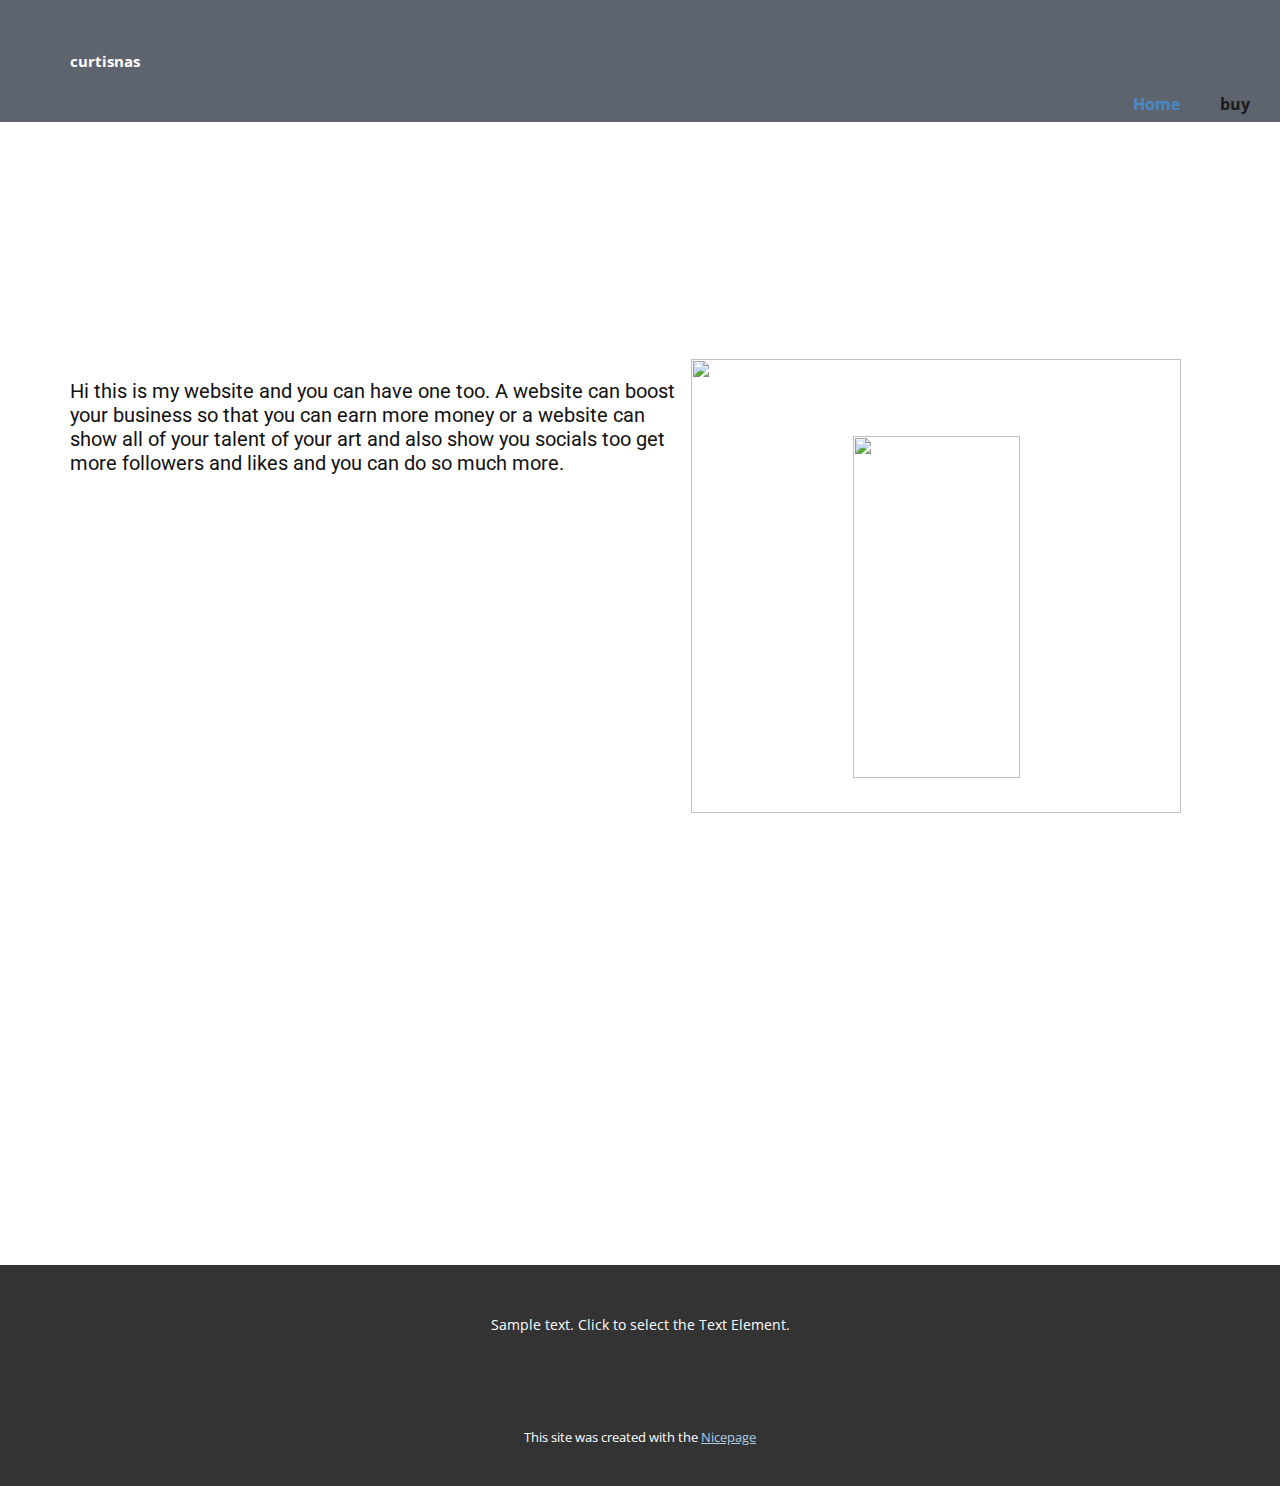
==== index.html @ db4fa0bc "Update index.html" ====
<!DOCTYPE html>
<html style="font-size: 16px;" lang="en"><head>
    <meta name="viewport" content="width=device-width, initial-scale=1.0">
    <meta charset="utf-8">
    <meta name="keywords" content="">
    <meta name="description" content="">
    <title>Home</title>
    <link rel="stylesheet" href="nicepage.css" media="screen">
<link rel="stylesheet" href="Home.css" media="screen">
    <script class="u-script" type="text/javascript" src="jquery.js" defer=""></script>
    <script class="u-script" type="text/javascript" src="nicepage.js" defer=""></script>
    <meta name="generator" content="Nicepage 6.11.6, nicepage.com">
    <meta name="referrer" content="origin">
    <link id="u-theme-google-font" rel="stylesheet" href="https://fonts.googleapis.com/css?family=Roboto:100,100i,300,300i,400,400i,500,500i,700,700i,900,900i|Open+Sans:300,300i,400,400i,500,500i,600,600i,700,700i,800,800i">
    
    
    
    
    
    <script type="application/ld+json">{
		"@context": "http://schema.org",
		"@type": "Organization",
		"name": "Site2"
}</script>
    <meta name="theme-color" content="#478ac9">
    <meta property="og:title" content="Home">
    <meta property="og:description" content="">
    <meta property="og:type" content="website">
  <meta data-intl-tel-input-cdn-path="intlTelInput/"></head>
  <body data-home-page="Home.html" data-home-page-title="Home" data-path-to-root="./" data-include-products="false" class="u-body u-xl-mode" data-lang="en"><header class="u-clearfix u-header u-header" id="sec-00bd" data-href="Home.html"><div class="u-container-style u-expanded-width u-group u-opacity u-opacity-95 u-palette-5-dark-2 u-shape-rectangle u-group-1">
        <div class="u-container-layout u-container-layout-1">
          <a href="#" class="u-border-none u-btn u-button-style u-none u-btn-1">curtisnas </a>
          <nav class="u-menu u-menu-one-level u-offcanvas u-menu-1">
            <div class="menu-collapse" style="font-size: 1rem; letter-spacing: 0px; font-weight: 700;">
              <a class="u-button-style u-custom-border u-custom-border-color u-custom-borders u-custom-left-right-menu-spacing u-custom-padding-bottom u-custom-text-color u-custom-top-bottom-menu-spacing u-nav-link u-text-active-palette-1-base u-text-hover-palette-2-base" href="#">
                <svg class="u-svg-link" viewBox="0 0 24 24"><use xlink:href="#menu-hamburger"></use></svg>
                <svg class="u-svg-content" version="1.1" id="menu-hamburger" viewBox="0 0 16 16" x="0px" y="0px" xmlns:xlink="http://www.w3.org/1999/xlink" xmlns="http://www.w3.org/2000/svg"><g><rect y="1" width="16" height="2"></rect><rect y="7" width="16" height="2"></rect><rect y="13" width="16" height="2"></rect>
</g></svg>
              </a>
            </div>
            <div class="u-custom-menu u-nav-container">
              <ul class="u-nav u-spacing-20 u-unstyled u-nav-1"><li class="u-nav-item"><a class="u-button-style u-nav-link u-text-active-palette-1-base u-text-grey-90 u-text-hover-palette-2-base" href="Home.html" style="padding: 10px;">Home</a>
</li><li class="u-nav-item"><a class="u-button-style u-nav-link u-text-active-palette-1-base u-text-grey-90 u-text-hover-palette-2-base" href="buy.html" style="padding: 10px;">buy</a>
</li><li class="u-nav-item"><a class="u-button-style u-nav-link u-text-active-palette-1-base u-text-grey-90 u-text-hover-palette-2-base" href="Contact.html" style="padding: 10px;">Contact</a>
</li></ul>
            </div>
            <div class="u-custom-menu u-nav-container-collapse">
              <div class="u-black u-container-style u-inner-container-layout u-opacity u-opacity-95 u-sidenav">
                <div class="u-inner-container-layout u-sidenav-overflow">
                  <div class="u-menu-close"></div>
                  <ul class="u-align-center u-nav u-popupmenu-items u-unstyled u-nav-2"><li class="u-nav-item"><a class="u-button-style u-nav-link" href="Home.html">Home</a>
</li><li class="u-nav-item"><a class="u-button-style u-nav-link" href="buy.html">buy</a>
</li><li class="u-nav-item"><a class="u-button-style u-nav-link" href="Contact.html">Contact</a>
</li></ul>
                </div>
              </div>
              <div class="u-black u-menu-overlay u-opacity u-opacity-70"></div>
            </div>
          </nav>
        </div>
      </div></header>
    <section class="u-clearfix u-section-1" id="sec-21c4">
      <div class="u-clearfix u-sheet u-sheet-1">
        <img class="u-image u-image-contain u-image-default u-preserve-proportions u-image-1" src="np://user.desktop.nicepage.com/Site_8413875/images/download1.png?rand=a416" alt="" data-image-width="160" data-image-height="148">
        <h5 class="u-text u-text-1">Hi this is my website and you can have one too. A website can boost your business so that you can earn more money or a website can show all of your talent of your art and also show you&nbsp;socials too get more&nbsp;followers and likes and you can do so much more.</h5>
        <img class="u-image u-image-contain u-image-default u-image-2" src="websitepic.png" alt="" data-image-width="546" data-image-height="755">
      </div>
    </section>
    <section class="u-clearfix u-section-2" id="sec-b7c2">
      <div class="u-clearfix u-sheet u-sheet-1"></div>
    </section>
    
    
    
    
    <footer class="u-align-center u-clearfix u-footer u-grey-80 u-footer" id="sec-6e4e"><div class="u-clearfix u-sheet u-sheet-1">
        <p class="u-small-text u-text u-text-variant u-text-1">Sample text. Click to select the Text Element.</p>
      </div></footer>
    <section class="u-backlink u-clearfix u-grey-80">
      <p class="u-text">
        <span>This site was created with the </span>
        <a class="u-link" href="https://nicepage.com/" target="_blank" rel="nofollow">
          <span>Nicepage</span>
        </a>
      </p>
    </section>
  
</body></html>
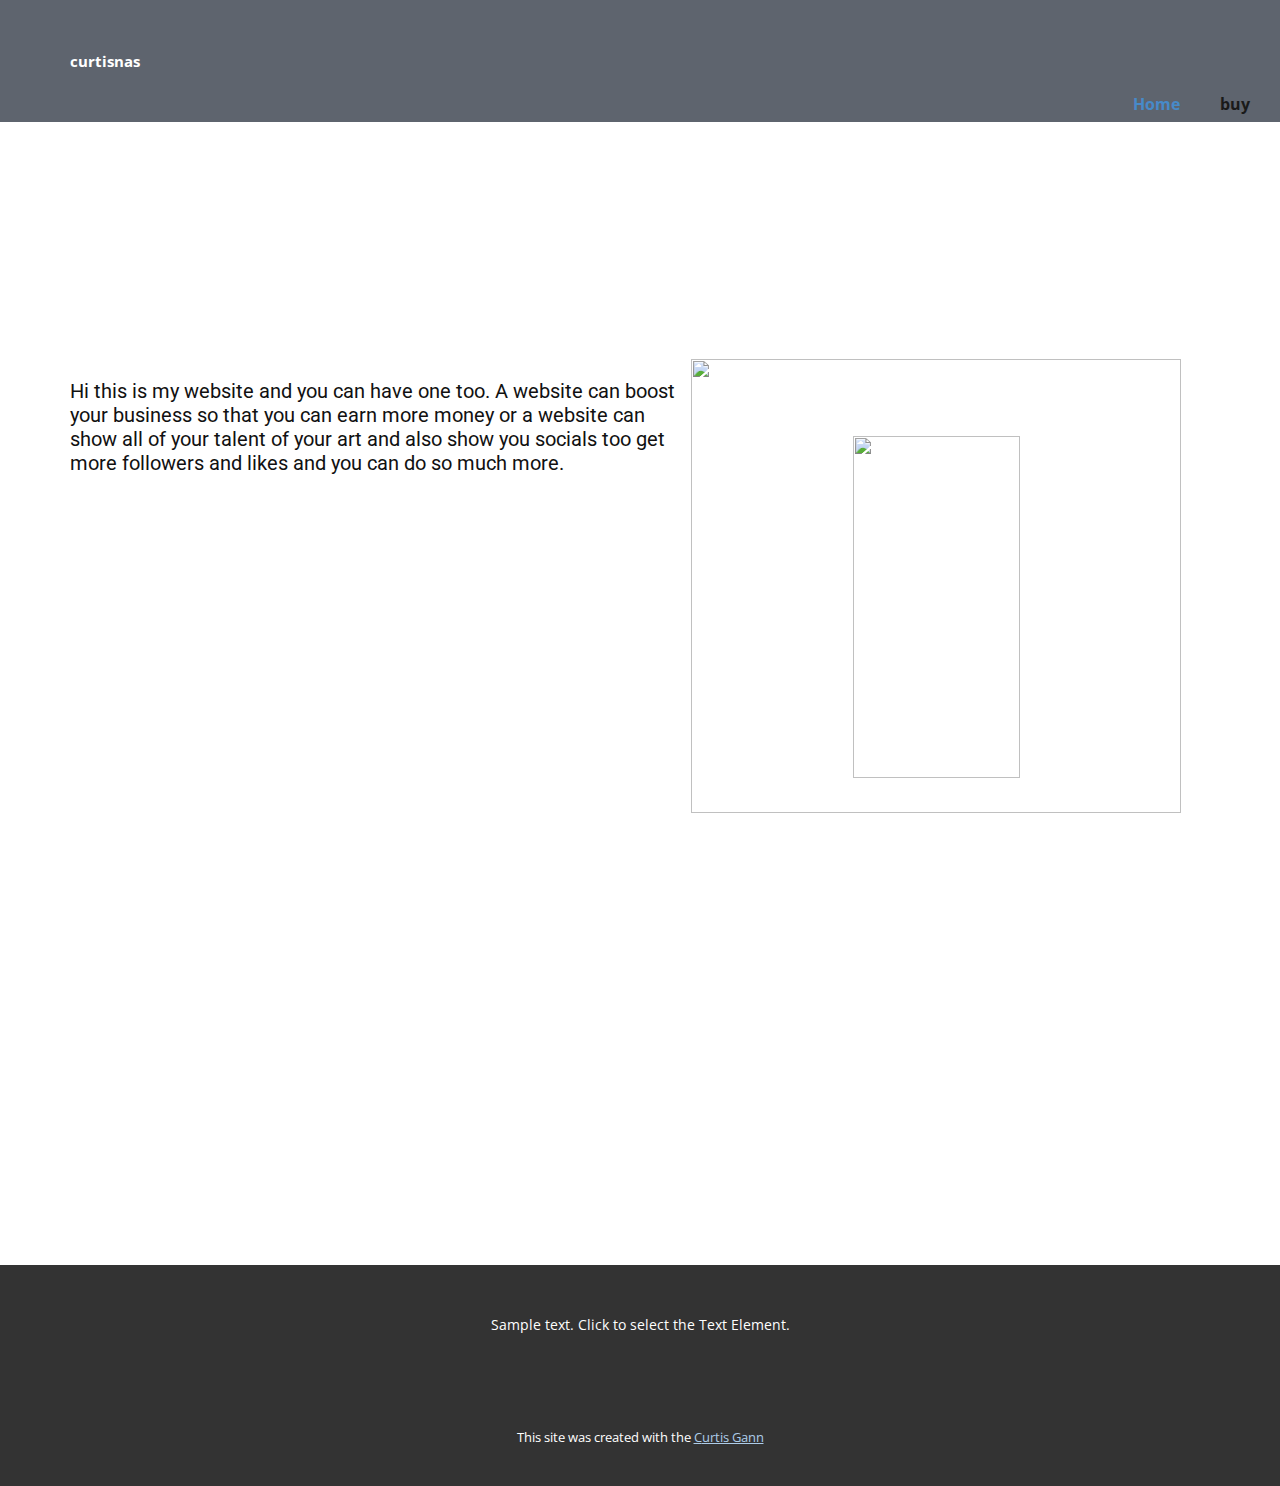
==== commit a2f178c5: "Update index.html" ====
--- a/index.html
+++ b/index.html
@@ -61,7 +61,7 @@
       </div></header>
     <section class="u-clearfix u-section-1" id="sec-21c4">
       <div class="u-clearfix u-sheet u-sheet-1">
-        <img class="u-image u-image-contain u-image-default u-preserve-proportions u-image-1" src="np://user.desktop.nicepage.com/Site_8413875/images/download1.png?rand=a416" alt="" data-image-width="160" data-image-height="148">
+        <img class="u-image u-image-contain u-image-default u-preserve-proportions u-image-1" src="download1.png" alt="" data-image-width="160" data-image-height="148">
         <h5 class="u-text u-text-1">Hi this is my website and you can have one too. A website can boost your business so that you can earn more money or a website can show all of your talent of your art and also show you&nbsp;socials too get more&nbsp;followers and likes and you can do so much more.</h5>
         <img class="u-image u-image-contain u-image-default u-image-2" src="websitepic.png" alt="" data-image-width="546" data-image-height="755">
       </div>
@@ -79,8 +79,8 @@
     <section class="u-backlink u-clearfix u-grey-80">
       <p class="u-text">
         <span>This site was created with the </span>
-        <a class="u-link" href="https://nicepage.com/" target="_blank" rel="nofollow">
-          <span>Nicepage</span>
+        <a class="u-link" href="https://www.youtube.com/channel/UCAb-e55uw2Yr4TtjPv3InBQ/" target="_blank" rel="nofollow">
+          <span>Curtis Gann</span>
         </a>
       </p>
     </section>
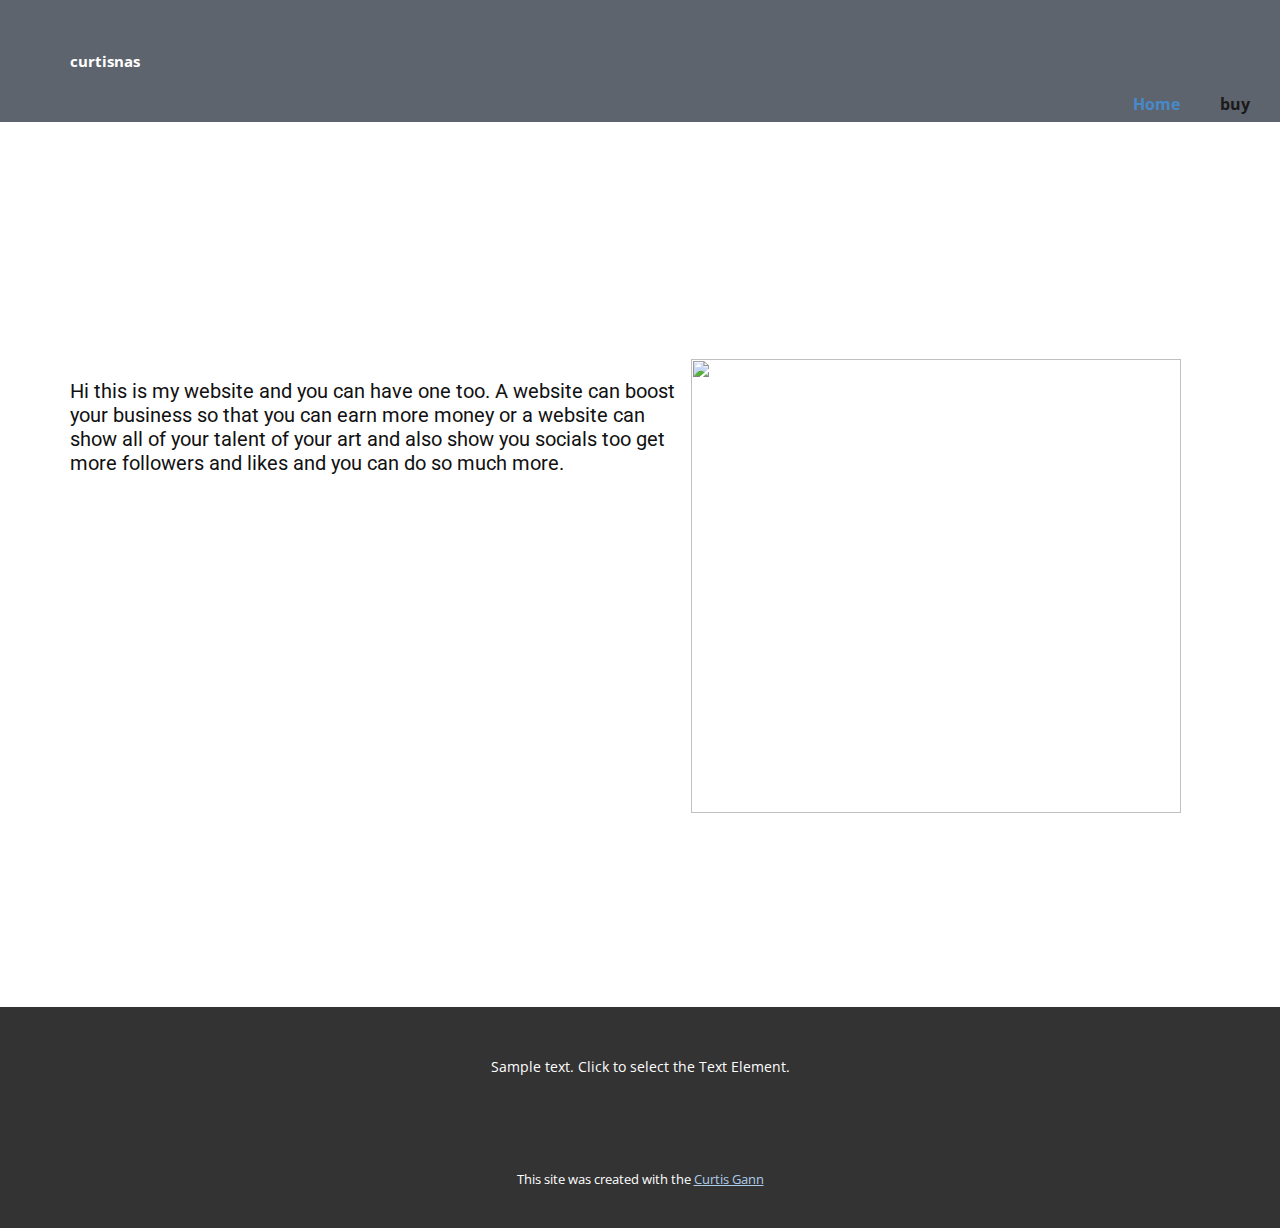
==== commit 6cbd4295: "Update index.html" ====
--- a/index.html
+++ b/index.html
@@ -61,9 +61,9 @@
       </div></header>
     <section class="u-clearfix u-section-1" id="sec-21c4">
       <div class="u-clearfix u-sheet u-sheet-1">
-        <img class="u-image u-image-contain u-image-default u-preserve-proportions u-image-1" src="download1.png" alt="" data-image-width="160" data-image-height="148">
+        <img class="u-image u-image-contain u-image-default u-preserve-proportions u-image-1" src="https://raw.githubusercontent.com/cruc2012/curtisnas/main/phone.png" alt="" data-image-width="160" data-image-height="148">
         <h5 class="u-text u-text-1">Hi this is my website and you can have one too. A website can boost your business so that you can earn more money or a website can show all of your talent of your art and also show you&nbsp;socials too get more&nbsp;followers and likes and you can do so much more.</h5>
-        <img class="u-image u-image-contain u-image-default u-image-2" src="websitepic.png" alt="" data-image-width="546" data-image-height="755">
+        <img class="u-
       </div>
     </section>
     <section class="u-clearfix u-section-2" id="sec-b7c2">
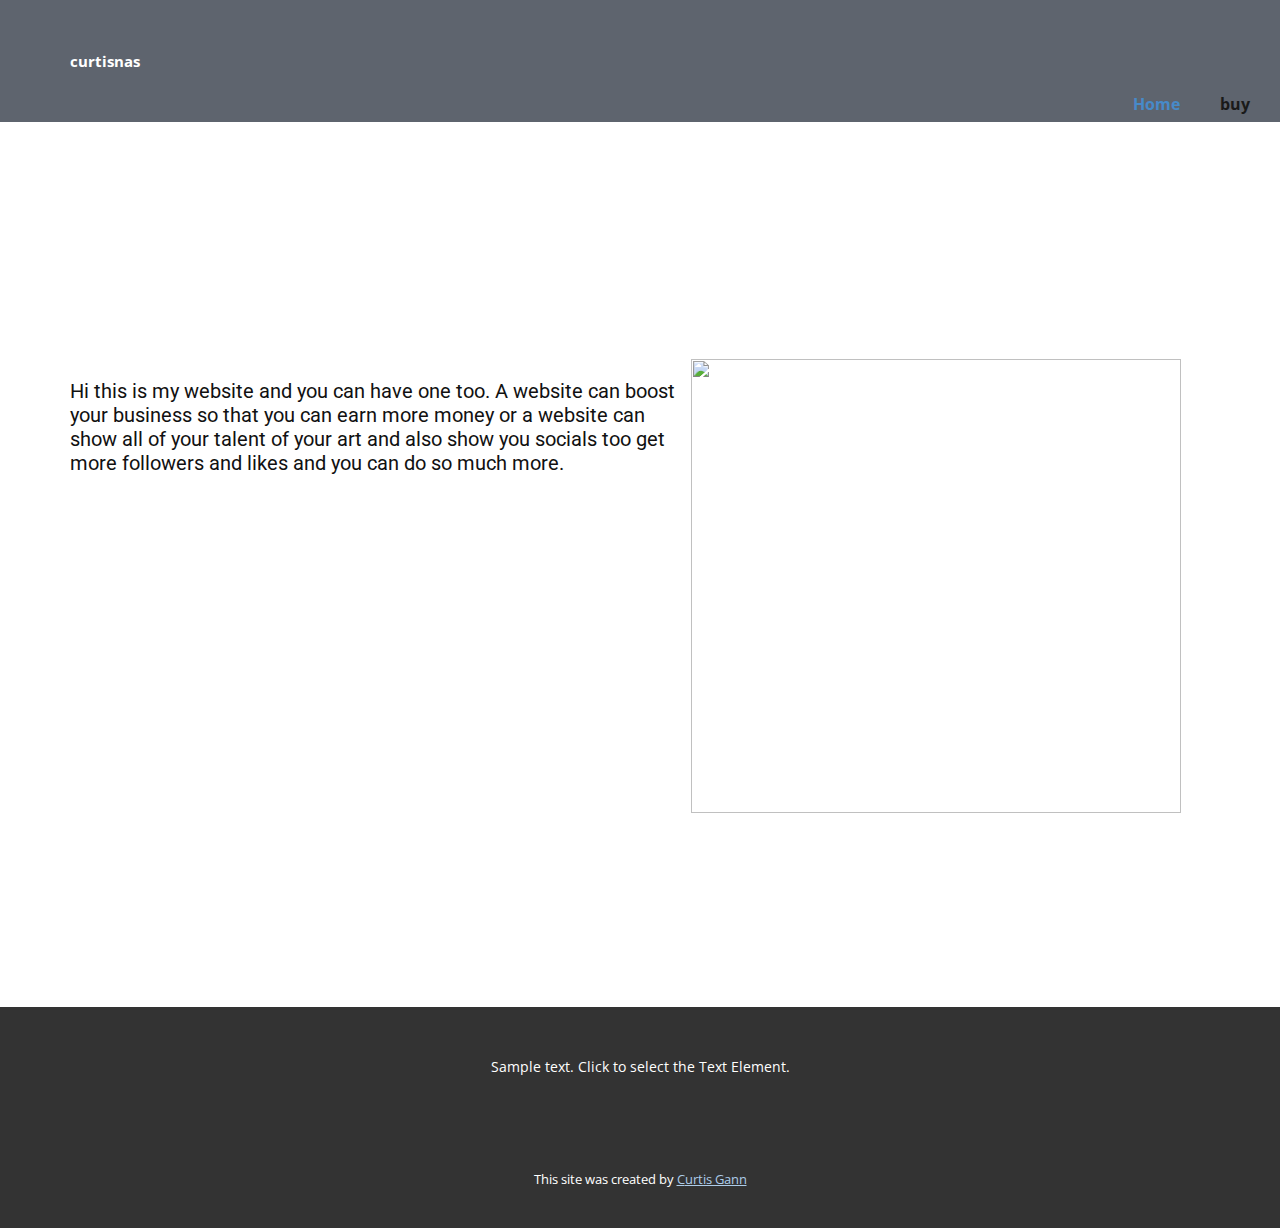
==== commit 6222d33c: "Update index.html" ====
--- a/index.html
+++ b/index.html
@@ -78,7 +78,7 @@
       </div></footer>
     <section class="u-backlink u-clearfix u-grey-80">
       <p class="u-text">
-        <span>This site was created with the </span>
+        <span>This site was created by </span>
         <a class="u-link" href="https://www.youtube.com/channel/UCAb-e55uw2Yr4TtjPv3InBQ/" target="_blank" rel="nofollow">
           <span>Curtis Gann</span>
         </a>
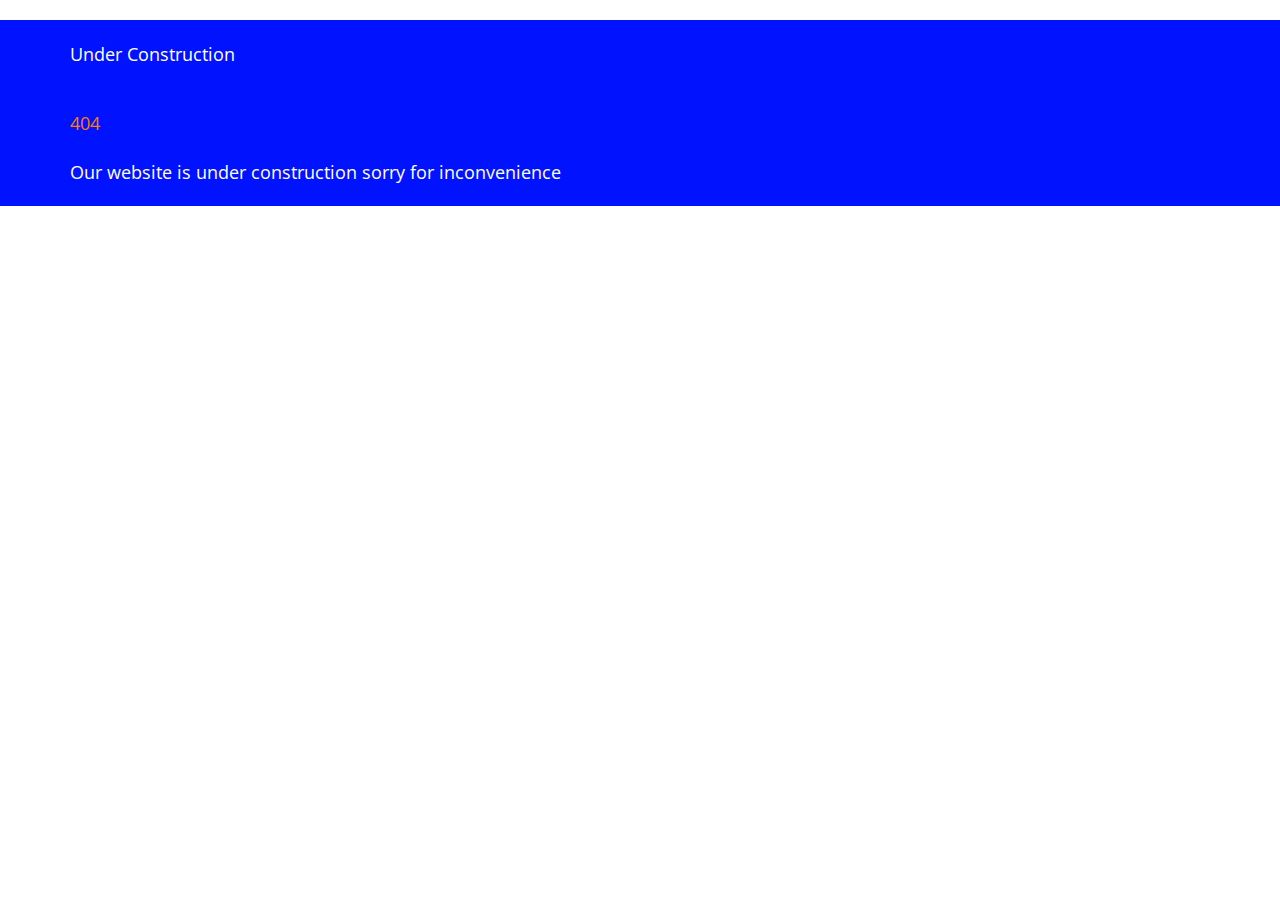
==== commit 5941a3bd: "Rename error.html to index.html" ====
--- a/index.html
+++ b/index.html
@@ -4,85 +4,36 @@
     <meta charset="utf-8">
     <meta name="keywords" content="">
     <meta name="description" content="">
-    <title>Home</title>
+    <title>error</title>
     <link rel="stylesheet" href="nicepage.css" media="screen">
-<link rel="stylesheet" href="Home.css" media="screen">
+<link rel="stylesheet" href="About.css" media="screen">
     <script class="u-script" type="text/javascript" src="jquery.js" defer=""></script>
     <script class="u-script" type="text/javascript" src="nicepage.js" defer=""></script>
     <meta name="generator" content="Nicepage 6.11.6, nicepage.com">
-    <meta name="referrer" content="origin">
     <link id="u-theme-google-font" rel="stylesheet" href="https://fonts.googleapis.com/css?family=Roboto:100,100i,300,300i,400,400i,500,500i,700,700i,900,900i|Open+Sans:300,300i,400,400i,500,500i,600,600i,700,700i,800,800i">
-    
-    
     
     
     
     <script type="application/ld+json">{
 		"@context": "http://schema.org",
 		"@type": "Organization",
-		"name": "Site2"
+		"name": ""
 }</script>
     <meta name="theme-color" content="#478ac9">
-    <meta property="og:title" content="Home">
-    <meta property="og:description" content="">
+    <meta property="og:title" content="About">
     <meta property="og:type" content="website">
   <meta data-intl-tel-input-cdn-path="intlTelInput/"></head>
-  <body data-home-page="Home.html" data-home-page-title="Home" data-path-to-root="./" data-include-products="false" class="u-body u-xl-mode" data-lang="en"><header class="u-clearfix u-header u-header" id="sec-00bd" data-href="Home.html"><div class="u-container-style u-expanded-width u-group u-opacity u-opacity-95 u-palette-5-dark-2 u-shape-rectangle u-group-1">
-        <div class="u-container-layout u-container-layout-1">
-          <a href="#" class="u-border-none u-btn u-button-style u-none u-btn-1">curtisnas </a>
-          <nav class="u-menu u-menu-one-level u-offcanvas u-menu-1">
-            <div class="menu-collapse" style="font-size: 1rem; letter-spacing: 0px; font-weight: 700;">
-              <a class="u-button-style u-custom-border u-custom-border-color u-custom-borders u-custom-left-right-menu-spacing u-custom-padding-bottom u-custom-text-color u-custom-top-bottom-menu-spacing u-nav-link u-text-active-palette-1-base u-text-hover-palette-2-base" href="#">
-                <svg class="u-svg-link" viewBox="0 0 24 24"><use xlink:href="#menu-hamburger"></use></svg>
-                <svg class="u-svg-content" version="1.1" id="menu-hamburger" viewBox="0 0 16 16" x="0px" y="0px" xmlns:xlink="http://www.w3.org/1999/xlink" xmlns="http://www.w3.org/2000/svg"><g><rect y="1" width="16" height="2"></rect><rect y="7" width="16" height="2"></rect><rect y="13" width="16" height="2"></rect>
-</g></svg>
-              </a>
-            </div>
-            <div class="u-custom-menu u-nav-container">
-              <ul class="u-nav u-spacing-20 u-unstyled u-nav-1"><li class="u-nav-item"><a class="u-button-style u-nav-link u-text-active-palette-1-base u-text-grey-90 u-text-hover-palette-2-base" href="Home.html" style="padding: 10px;">Home</a>
-</li><li class="u-nav-item"><a class="u-button-style u-nav-link u-text-active-palette-1-base u-text-grey-90 u-text-hover-palette-2-base" href="buy.html" style="padding: 10px;">buy</a>
-</li><li class="u-nav-item"><a class="u-button-style u-nav-link u-text-active-palette-1-base u-text-grey-90 u-text-hover-palette-2-base" href="Contact.html" style="padding: 10px;">Contact</a>
-</li></ul>
-            </div>
-            <div class="u-custom-menu u-nav-container-collapse">
-              <div class="u-black u-container-style u-inner-container-layout u-opacity u-opacity-95 u-sidenav">
-                <div class="u-inner-container-layout u-sidenav-overflow">
-                  <div class="u-menu-close"></div>
-                  <ul class="u-align-center u-nav u-popupmenu-items u-unstyled u-nav-2"><li class="u-nav-item"><a class="u-button-style u-nav-link" href="Home.html">Home</a>
-</li><li class="u-nav-item"><a class="u-button-style u-nav-link" href="buy.html">buy</a>
-</li><li class="u-nav-item"><a class="u-button-style u-nav-link" href="Contact.html">Contact</a>
-</li></ul>
-                </div>
-              </div>
-              <div class="u-black u-menu-overlay u-opacity u-opacity-70"></div>
-            </div>
-          </nav>
-        </div>
-      </div></header>
-    <section class="u-clearfix u-section-1" id="sec-21c4">
+  <body data-home-page="About.html" data-home-page-title="About" data-path-to-root="./" data-include-products="false" class="u-body u-xl-mode" data-lang="en"><header class="u-clearfix u-header u-header" id="sec-96ce"><div class="u-clearfix u-sheet u-sheet-1"></div></header>
+    <section class="u-clearfix u-custom-color-1 u-section-1" id="sec-8637" data-href="#">
       <div class="u-clearfix u-sheet u-sheet-1">
-        <img class="u-image u-image-contain u-image-default u-preserve-proportions u-image-1" src="https://raw.githubusercontent.com/cruc2012/curtisnas/main/phone.png" alt="" data-image-width="160" data-image-height="148">
-        <h5 class="u-text u-text-1">Hi this is my website and you can have one too. A website can boost your business so that you can earn more money or a website can show all of your talent of your art and also show you&nbsp;socials too get more&nbsp;followers and likes and you can do so much more.</h5>
-        <img class="u-
+        <img class="u-image u-image-default u-image-1" src="https://raw.githubusercontent.com/cruc2012/curtisnas/main/images/404.png" alt="" data-image-width="1100" data-image-height="628">
+        <p class="u-text u-text-white u-text-1">Under Construction</p>
+        <img class="u-image u-image-default u-preserve-proportions u-image-2" src="https://raw.githubusercontent.com/cruc2012/curtisnas/main/images/icon_749207.png" alt="" data-image-width="79" data-image-height="67">
+        <p class="u-text u-text-custom-color-2 u-text-default u-text-2">404 </p>
+        <p class="u-text u-text-3">Our website is under construction sorry for&nbsp;inconvenience</p>
       </div>
-    </section>
-    <section class="u-clearfix u-section-2" id="sec-b7c2">
-      <div class="u-clearfix u-sheet u-sheet-1"></div>
     </section>
     
     
     
     
-    <footer class="u-align-center u-clearfix u-footer u-grey-80 u-footer" id="sec-6e4e"><div class="u-clearfix u-sheet u-sheet-1">
-        <p class="u-small-text u-text u-text-variant u-text-1">Sample text. Click to select the Text Element.</p>
-      </div></footer>
-    <section class="u-backlink u-clearfix u-grey-80">
-      <p class="u-text">
-        <span>This site was created by </span>
-        <a class="u-link" href="https://www.youtube.com/channel/UCAb-e55uw2Yr4TtjPv3InBQ/" target="_blank" rel="nofollow">
-          <span>Curtis Gann</span>
-        </a>
-      </p>
-    </section>
-  
-</body></html>
--- a/nicepage.css
+++ b/nicepage.css
@@ -41968,7 +41968,392 @@
 
 /*begin-variables sitestylecss*/
 
+.u-custom-color-1,
+        .u-body.u-custom-color-1,
+        section.u-custom-color-1:before,
+        .u-custom-color-1 > .u-audio-main-layout-wrapper:before,
+        .u-custom-color-1 > .u-container-layout:before,
+        .u-custom-color-1 > .u-inner-container-layout:before,
+        .u-custom-color-1.u-sidenav:before,
+        .u-container-layout.u-container-layout.u-custom-color-1:before,
+        .u-table-alt-custom-color-1 tr:nth-child(even)
+        {
+            color: #ffffff;
+            background-color: #0012ff;
+        }
 
+        .u-input.u-custom-color-1,
+        .u-field-input.u-custom-color-1,
+        .u-button-style.u-custom-color-1,
+        .u-button-style.u-custom-color-1[class*="u-border-"]
+        {
+            color: #ffffff !important;
+            background-color: #0012ff !important;
+        }
+
+        .u-button-style.u-custom-color-1:hover,
+        .u-button-style.u-custom-color-1[class*="u-border-"]:hover,
+        .u-button-style.u-custom-color-1:focus,
+        .u-button-style.u-custom-color-1[class*="u-border-"]:focus,
+        .u-button-style.u-button-style.u-custom-color-1:active,
+        .u-button-style.u-button-style.u-custom-color-1[class*="u-border-"]:active,
+        .u-button-style.u-button-style.u-custom-color-1.active,
+        .u-button-style.u-button-style.u-custom-color-1[class*="u-border-"].active,
+        li.active > .u-button-style.u-button-style.u-custom-color-1,
+        li.active > .u-button-style.u-button-style.u-custom-color-1[class*="u-border-"]
+        {
+            color: #ffffff !important;
+            background-color: #0010e6 !important;
+        }
+
+        .u-hover-custom-color-1:hover,
+        .u-hover-custom-color-1[class*="u-border-"]:hover,
+        .u-hover-custom-color-1:focus,
+        .u-hover-custom-color-1[class*="u-border-"]:focus,
+        .u-active-custom-color-1.u-active.u-active,
+        .u-active-custom-color-1[class*="u-border-"].u-active.u-active,
+        a.u-button-style.u-hover-custom-color-1:hover,
+        a.u-button-style.u-hover-custom-color-1.hover,
+        a.u-button-style.u-hover-custom-color-1[class*="u-border-"]:hover,
+        a.u-button-style.u-hover-custom-color-1[class*="u-border-"].hover,
+        a.u-button-style:hover > .u-hover-custom-color-1,
+        a.u-button-style:hover > .u-hover-custom-color-1[class*="u-border-"],
+        a.u-button-style.u-hover-custom-color-1:focus,
+        a.u-button-style.u-hover-custom-color-1[class*="u-border-"]:focus,
+        a.u-button-style.u-button-style.u-active-custom-color-1:active,
+        a.u-button-style.u-button-style.u-active-custom-color-1[class*="u-border-"]:active,
+        a.u-button-style.u-button-style.u-active-custom-color-1.active,
+        a.u-button-style.u-button-style.u-active-custom-color-1[class*="u-border-"].active,
+        a.u-button-style.u-button-style.active > .u-active-custom-color-1,
+        a.u-button-style.u-button-style.active > .u-active-custom-color-1[class*="u-border-"],
+        li.active > a.u-button-style.u-button-style.u-active-custom-color-1,
+        li.active > a.u-button-style.u-button-style.u-active-custom-color-1[class*="u-border-"],
+        input.u-field-input.u-field-input.u-active-custom-color-1:checked
+        {
+            color: #ffffff !important;
+            background-color: #0012ff !important;
+        }
+
+        a.u-link.u-hover-custom-color-1:hover {
+            color: #0012ff !important;
+        }
+
+        
+        
+        .u-custom-color-2,
+        .u-body.u-custom-color-2,
+        section.u-custom-color-2:before,
+        .u-custom-color-2 > .u-audio-main-layout-wrapper:before,
+        .u-custom-color-2 > .u-container-layout:before,
+        .u-custom-color-2 > .u-inner-container-layout:before,
+        .u-custom-color-2.u-sidenav:before,
+        .u-container-layout.u-container-layout.u-custom-color-2:before,
+        .u-table-alt-custom-color-2 tr:nth-child(even)
+        {
+            color: #ffffff;
+            background-color: #ff7c00;
+        }
+
+        .u-input.u-custom-color-2,
+        .u-field-input.u-custom-color-2,
+        .u-button-style.u-custom-color-2,
+        .u-button-style.u-custom-color-2[class*="u-border-"]
+        {
+            color: #ffffff !important;
+            background-color: #ff7c00 !important;
+        }
+
+        .u-button-style.u-custom-color-2:hover,
+        .u-button-style.u-custom-color-2[class*="u-border-"]:hover,
+        .u-button-style.u-custom-color-2:focus,
+        .u-button-style.u-custom-color-2[class*="u-border-"]:focus,
+        .u-button-style.u-button-style.u-custom-color-2:active,
+        .u-button-style.u-button-style.u-custom-color-2[class*="u-border-"]:active,
+        .u-button-style.u-button-style.u-custom-color-2.active,
+        .u-button-style.u-button-style.u-custom-color-2[class*="u-border-"].active,
+        li.active > .u-button-style.u-button-style.u-custom-color-2,
+        li.active > .u-button-style.u-button-style.u-custom-color-2[class*="u-border-"]
+        {
+            color: #ffffff !important;
+            background-color: #e67000 !important;
+        }
+
+        .u-hover-custom-color-2:hover,
+        .u-hover-custom-color-2[class*="u-border-"]:hover,
+        .u-hover-custom-color-2:focus,
+        .u-hover-custom-color-2[class*="u-border-"]:focus,
+        .u-active-custom-color-2.u-active.u-active,
+        .u-active-custom-color-2[class*="u-border-"].u-active.u-active,
+        a.u-button-style.u-hover-custom-color-2:hover,
+        a.u-button-style.u-hover-custom-color-2.hover,
+        a.u-button-style.u-hover-custom-color-2[class*="u-border-"]:hover,
+        a.u-button-style.u-hover-custom-color-2[class*="u-border-"].hover,
+        a.u-button-style:hover > .u-hover-custom-color-2,
+        a.u-button-style:hover > .u-hover-custom-color-2[class*="u-border-"],
+        a.u-button-style.u-hover-custom-color-2:focus,
+        a.u-button-style.u-hover-custom-color-2[class*="u-border-"]:focus,
+        a.u-button-style.u-button-style.u-active-custom-color-2:active,
+        a.u-button-style.u-button-style.u-active-custom-color-2[class*="u-border-"]:active,
+        a.u-button-style.u-button-style.u-active-custom-color-2.active,
+        a.u-button-style.u-button-style.u-active-custom-color-2[class*="u-border-"].active,
+        a.u-button-style.u-button-style.active > .u-active-custom-color-2,
+        a.u-button-style.u-button-style.active > .u-active-custom-color-2[class*="u-border-"],
+        li.active > a.u-button-style.u-button-style.u-active-custom-color-2,
+        li.active > a.u-button-style.u-button-style.u-active-custom-color-2[class*="u-border-"],
+        input.u-field-input.u-field-input.u-active-custom-color-2:checked
+        {
+            color: #ffffff !important;
+            background-color: #ff7c00 !important;
+        }
+
+        a.u-link.u-hover-custom-color-2:hover {
+            color: #ff7c00 !important;
+        }
+
+        
+
+        
+        .u-border-custom-color-1,
+        .u-border-custom-color-1.u-input,
+        .u-border-custom-color-1.u-field-input.u-field-input,
+        .u-separator-custom-color-1:after
+        {
+            border-color: #0012ff;
+            stroke: #0012ff;
+        }
+
+        .u-button-style.u-border-custom-color-1
+        {
+            border-color: #0012ff !important;
+            color: #0012ff !important;
+            background-color: transparent !important;
+        }
+
+        .u-button-style.u-border-custom-color-1:hover,
+        .u-button-style.u-border-custom-color-1:focus
+        {
+            border-color: transparent !important;
+            color: #0010e6 !important;
+            background-color: transparent !important;
+        }
+
+        .u-border-hover-custom-color-1:hover,
+        .u-border-hover-custom-color-1:focus,
+        .u-border-active-custom-color-1.u-active.u-active,
+        a.u-button-style.u-border-hover-custom-color-1:hover,
+        a.u-button-style:hover > .u-border-hover-custom-color-1,
+        a.u-button-style.u-border-hover-custom-color-1:focus,
+        a.u-button-style.u-button-style.u-border-active-custom-color-1:active,
+        a.u-button-style.u-button-style.u-border-active-custom-color-1.active,
+        a.u-button-style.u-button-style.active > .u-border-active-custom-color-1,
+        li.active > a.u-button-style.u-button-style.u-border-active-custom-color-1,
+        input.u-field-input.u-field-input.u-border-active-custom-color-1:checked
+        {
+            color: #0012ff !important;
+            border-color: #0012ff !important;
+        }
+
+        .u-link.u-border-custom-color-1[class*="u-border-"]
+        {
+            border-color: #0012ff !important;
+        }
+
+        .u-link.u-border-custom-color-1[class*="u-border-"]:hover
+        {
+            border-color: #0010e6 !important;
+        }
+        
+        
+        .u-border-custom-color-2,
+        .u-border-custom-color-2.u-input,
+        .u-border-custom-color-2.u-field-input.u-field-input,
+        .u-separator-custom-color-2:after
+        {
+            border-color: #ff7c00;
+            stroke: #ff7c00;
+        }
+
+        .u-button-style.u-border-custom-color-2
+        {
+            border-color: #ff7c00 !important;
+            color: #ff7c00 !important;
+            background-color: transparent !important;
+        }
+
+        .u-button-style.u-border-custom-color-2:hover,
+        .u-button-style.u-border-custom-color-2:focus
+        {
+            border-color: transparent !important;
+            color: #e67000 !important;
+            background-color: transparent !important;
+        }
+
+        .u-border-hover-custom-color-2:hover,
+        .u-border-hover-custom-color-2:focus,
+        .u-border-active-custom-color-2.u-active.u-active,
+        a.u-button-style.u-border-hover-custom-color-2:hover,
+        a.u-button-style:hover > .u-border-hover-custom-color-2,
+        a.u-button-style.u-border-hover-custom-color-2:focus,
+        a.u-button-style.u-button-style.u-border-active-custom-color-2:active,
+        a.u-button-style.u-button-style.u-border-active-custom-color-2.active,
+        a.u-button-style.u-button-style.active > .u-border-active-custom-color-2,
+        li.active > a.u-button-style.u-button-style.u-border-active-custom-color-2,
+        input.u-field-input.u-field-input.u-border-active-custom-color-2:checked
+        {
+            color: #ff7c00 !important;
+            border-color: #ff7c00 !important;
+        }
+
+        .u-link.u-border-custom-color-2[class*="u-border-"]
+        {
+            border-color: #ff7c00 !important;
+        }
+
+        .u-link.u-border-custom-color-2[class*="u-border-"]:hover
+        {
+            border-color: #e67000 !important;
+        }
+        
+
+        
+        .u-text-custom-color-1,
+        .u-input.u-text-custom-color-1,
+        .u-input.u-text-custom-color-1[class*="u-border-"],
+        li.active > a.u-button-style.u-text-custom-color-1,
+        li.active > a.u-button-style.u-text-custom-color-1[class*="u-border-"],
+        a.u-button-style.u-text-custom-color-1,
+        a.u-button-style.u-text-custom-color-1[class*="u-border-"]
+        {
+            color: #0012ff !important;
+        }
+
+        a.u-button-style.u-text-custom-color-1:hover,
+        a.u-button-style.u-text-custom-color-1[class*="u-border-"]:hover,
+        a.u-button-style.u-text-custom-color-1:focus,
+        a.u-button-style.u-text-custom-color-1[class*="u-border-"]:focus,
+        a.u-button-style.u-button-style.u-text-custom-color-1:active,
+        a.u-button-style.u-button-style.u-text-custom-color-1[class*="u-border-"]:active,
+        a.u-button-style.u-button-style.u-text-custom-color-1.active,
+        a.u-button-style.u-button-style.u-text-custom-color-1[class*="u-border-"].active
+        {
+            color: #0010e6 !important;
+        }
+
+        a.u-button-style:hover > .u-text-hover-custom-color-1,
+        a.u-button-style:hover > .u-text-hover-custom-color-1[class*="u-border-"],
+        a.u-button-style.u-button-style.u-text-hover-custom-color-1:hover,
+        a.u-button-style.u-button-style.u-text-hover-custom-color-1[class*="u-border-"]:hover,
+        a.u-button-style.u-button-style.u-button-style.u-text-hover-custom-color-1.active,
+        a.u-button-style.u-button-style.u-button-style.u-text-hover-custom-color-1[class*="u-border-"].active,
+        a.u-button-style.u-button-style.u-button-style.u-text-hover-custom-color-1:active,
+        a.u-button-style.u-button-style.u-button-style.u-text-hover-custom-color-1[class*="u-border-"]:active,
+        a.u-button-style.u-button-style.u-text-hover-custom-color-1:focus,
+        a.u-button-style.u-button-style.u-text-hover-custom-color-1[class*="u-border-"]:focus,
+        a.u-button-style.u-button-style.u-button-style.u-button-style.u-text-active-custom-color-1:active,
+        a.u-button-style.u-button-style.u-button-style.u-button-style.u-text-active-custom-color-1[class*="u-border-"]:active,
+        a.u-button-style.u-button-style.u-button-style.u-button-style.u-text-active-custom-color-1.active,
+        a.u-button-style.u-button-style.u-button-style.u-button-style.u-text-active-custom-color-1[class*="u-border-"].active,
+        a.u-button-style.u-button-style.active > .u-text-active-custom-color-1,
+        a.u-button-style.u-button-style.active > .u-text-active-custom-color-1[class*="u-border-"],
+        :not(.level-2) > .u-nav > .u-nav-item > a.u-nav-link.u-text-hover-custom-color-1:hover,
+        :not(.level-2) > .u-nav > .u-nav-item > a.u-nav-link.u-nav-link.u-text-active-custom-color-1.active,
+        .u-text-hover-custom-color-1.u-language-url:hover,
+        .u-text-hover-custom-color-1 .u-language-url:hover,
+        .u-text-hover-custom-color-1.u-carousel-control:hover,
+        .u-popupmenu-items.u-text-hover-custom-color-1 .u-nav-link:hover,
+        .u-popupmenu-items.u-popupmenu-items.u-text-active-custom-color-1 .u-nav-link.active
+        {
+            color: #0012ff !important;
+        }
+
+        .u-text-custom-color-1 .u-svg-link,
+        .u-text-hover-custom-color-1:hover .u-svg-link,
+        .u-button-style:hover > .u-text-hover-custom-color-1 .u-svg-link,
+        .u-button-style.u-button-style.active > .u-text-active-custom-color-1 .u-svg-link,
+        .u-text-hover-custom-color-1:focus .u-svg-link
+        {
+            fill: #0012ff;
+        }
+
+        .u-link.u-text-custom-color-1:hover
+        {
+            color: #0010e6 !important;
+        }
+
+        a.u-link.u-text-hover-custom-color-1:hover
+        {
+            color: #0012ff !important;
+        }
+        
+        
+        .u-text-custom-color-2,
+        .u-input.u-text-custom-color-2,
+        .u-input.u-text-custom-color-2[class*="u-border-"],
+        li.active > a.u-button-style.u-text-custom-color-2,
+        li.active > a.u-button-style.u-text-custom-color-2[class*="u-border-"],
+        a.u-button-style.u-text-custom-color-2,
+        a.u-button-style.u-text-custom-color-2[class*="u-border-"]
+        {
+            color: #ff7c00 !important;
+        }
+
+        a.u-button-style.u-text-custom-color-2:hover,
+        a.u-button-style.u-text-custom-color-2[class*="u-border-"]:hover,
+        a.u-button-style.u-text-custom-color-2:focus,
+        a.u-button-style.u-text-custom-color-2[class*="u-border-"]:focus,
+        a.u-button-style.u-button-style.u-text-custom-color-2:active,
+        a.u-button-style.u-button-style.u-text-custom-color-2[class*="u-border-"]:active,
+        a.u-button-style.u-button-style.u-text-custom-color-2.active,
+        a.u-button-style.u-button-style.u-text-custom-color-2[class*="u-border-"].active
+        {
+            color: #e67000 !important;
+        }
+
+        a.u-button-style:hover > .u-text-hover-custom-color-2,
+        a.u-button-style:hover > .u-text-hover-custom-color-2[class*="u-border-"],
+        a.u-button-style.u-button-style.u-text-hover-custom-color-2:hover,
+        a.u-button-style.u-button-style.u-text-hover-custom-color-2[class*="u-border-"]:hover,
+        a.u-button-style.u-button-style.u-button-style.u-text-hover-custom-color-2.active,
+        a.u-button-style.u-button-style.u-button-style.u-text-hover-custom-color-2[class*="u-border-"].active,
+        a.u-button-style.u-button-style.u-button-style.u-text-hover-custom-color-2:active,
+        a.u-button-style.u-button-style.u-button-style.u-text-hover-custom-color-2[class*="u-border-"]:active,
+        a.u-button-style.u-button-style.u-text-hover-custom-color-2:focus,
+        a.u-button-style.u-button-style.u-text-hover-custom-color-2[class*="u-border-"]:focus,
+        a.u-button-style.u-button-style.u-button-style.u-button-style.u-text-active-custom-color-2:active,
+        a.u-button-style.u-button-style.u-button-style.u-button-style.u-text-active-custom-color-2[class*="u-border-"]:active,
+        a.u-button-style.u-button-style.u-button-style.u-button-style.u-text-active-custom-color-2.active,
+        a.u-button-style.u-button-style.u-button-style.u-button-style.u-text-active-custom-color-2[class*="u-border-"].active,
+        a.u-button-style.u-button-style.active > .u-text-active-custom-color-2,
+        a.u-button-style.u-button-style.active > .u-text-active-custom-color-2[class*="u-border-"],
+        :not(.level-2) > .u-nav > .u-nav-item > a.u-nav-link.u-text-hover-custom-color-2:hover,
+        :not(.level-2) > .u-nav > .u-nav-item > a.u-nav-link.u-nav-link.u-text-active-custom-color-2.active,
+        .u-text-hover-custom-color-2.u-language-url:hover,
+        .u-text-hover-custom-color-2 .u-language-url:hover,
+        .u-text-hover-custom-color-2.u-carousel-control:hover,
+        .u-popupmenu-items.u-text-hover-custom-color-2 .u-nav-link:hover,
+        .u-popupmenu-items.u-popupmenu-items.u-text-active-custom-color-2 .u-nav-link.active
+        {
+            color: #ff7c00 !important;
+        }
+
+        .u-text-custom-color-2 .u-svg-link,
+        .u-text-hover-custom-color-2:hover .u-svg-link,
+        .u-button-style:hover > .u-text-hover-custom-color-2 .u-svg-link,
+        .u-button-style.u-button-style.active > .u-text-active-custom-color-2 .u-svg-link,
+        .u-text-hover-custom-color-2:focus .u-svg-link
+        {
+            fill: #ff7c00;
+        }
+
+        .u-link.u-text-custom-color-2:hover
+        {
+            color: #e67000 !important;
+        }
+
+        a.u-link.u-text-hover-custom-color-2:hover
+        {
+            color: #ff7c00 !important;
+        }
 
         .u-body
         {
@@ -42527,25 +42912,25 @@
         /** color-rules **/
 
         /** alt-color-rules **/
-        .u-body-color a,.u-palette-1-base a,.u-palette-1-dark-3 a,.u-palette-1-dark-2 a,.u-palette-1-dark-1 a,.u-palette-1 a,.u-palette-1-light-1 a,.u-palette-2-base a,.u-palette-2-dark-3 a,.u-palette-2-dark-2 a,.u-palette-2-dark-1 a,.u-palette-2 a,.u-palette-2-light-1 a,.u-palette-3-dark-3 a,.u-palette-3-dark-2 a,.u-palette-3-dark-1 a,.u-palette-4-base a,.u-palette-4-dark-3 a,.u-palette-4-dark-2 a,.u-palette-4-dark-1 a,.u-palette-5-dark-3 a,.u-palette-5-dark-2 a,.u-palette-5-dark-1 a,.u-grey-40 a,.u-grey-30 a,.u-grey-90 a,.u-grey-80 a,.u-grey-75 a,.u-black a,.u-grey-70 a,.u-grey-60 a,.u-grey-50 a,.u-grey-dark-3 a,.u-grey-dark-2 a,.u-grey-dark-1 a,.u-grey a,.u-shading a,.u-overlap-contrast .u-header a:not(.u-nav-link):not(.u-btn)
+        .u-custom-color-1 a,.u-custom-color-2 a,.u-body-color a,.u-palette-1-base a,.u-palette-1-dark-3 a,.u-palette-1-dark-2 a,.u-palette-1-dark-1 a,.u-palette-1 a,.u-palette-1-light-1 a,.u-palette-2-base a,.u-palette-2-dark-3 a,.u-palette-2-dark-2 a,.u-palette-2-dark-1 a,.u-palette-2 a,.u-palette-2-light-1 a,.u-palette-3-dark-3 a,.u-palette-3-dark-2 a,.u-palette-3-dark-1 a,.u-palette-4-base a,.u-palette-4-dark-3 a,.u-palette-4-dark-2 a,.u-palette-4-dark-1 a,.u-palette-5-dark-3 a,.u-palette-5-dark-2 a,.u-palette-5-dark-1 a,.u-grey-40 a,.u-grey-30 a,.u-grey-90 a,.u-grey-80 a,.u-grey-75 a,.u-black a,.u-grey-70 a,.u-grey-60 a,.u-grey-50 a,.u-grey-dark-3 a,.u-grey-dark-2 a,.u-grey-dark-1 a,.u-grey a,.u-shading a,.u-overlap-contrast .u-header a:not(.u-nav-link):not(.u-btn)
         {
         color: #adcce9;
         }
-        .u-body-color a:hover,.u-palette-1-base a:hover,.u-palette-1-dark-3 a:hover,.u-palette-1-dark-2 a:hover,.u-palette-1-dark-1 a:hover,.u-palette-1 a:hover,.u-palette-1-light-1 a:hover,.u-palette-2-base a:hover,.u-palette-2-dark-3 a:hover,.u-palette-2-dark-2 a:hover,.u-palette-2-dark-1 a:hover,.u-palette-2 a:hover,.u-palette-2-light-1 a:hover,.u-palette-3-dark-3 a:hover,.u-palette-3-dark-2 a:hover,.u-palette-3-dark-1 a:hover,.u-palette-4-base a:hover,.u-palette-4-dark-3 a:hover,.u-palette-4-dark-2 a:hover,.u-palette-4-dark-1 a:hover,.u-palette-5-dark-3 a:hover,.u-palette-5-dark-2 a:hover,.u-palette-5-dark-1 a:hover,.u-grey-40 a:hover,.u-grey-30 a:hover,.u-grey-90 a:hover,.u-grey-80 a:hover,.u-grey-75 a:hover,.u-black a:hover,.u-grey-70 a:hover,.u-grey-60 a:hover,.u-grey-50 a:hover,.u-grey-dark-3 a:hover,.u-grey-dark-2 a:hover,.u-grey-dark-1 a:hover,.u-grey a:hover
+        .u-custom-color-1 a:hover,.u-custom-color-2 a:hover,.u-body-color a:hover,.u-palette-1-base a:hover,.u-palette-1-dark-3 a:hover,.u-palette-1-dark-2 a:hover,.u-palette-1-dark-1 a:hover,.u-palette-1 a:hover,.u-palette-1-light-1 a:hover,.u-palette-2-base a:hover,.u-palette-2-dark-3 a:hover,.u-palette-2-dark-2 a:hover,.u-palette-2-dark-1 a:hover,.u-palette-2 a:hover,.u-palette-2-light-1 a:hover,.u-palette-3-dark-3 a:hover,.u-palette-3-dark-2 a:hover,.u-palette-3-dark-1 a:hover,.u-palette-4-base a:hover,.u-palette-4-dark-3 a:hover,.u-palette-4-dark-2 a:hover,.u-palette-4-dark-1 a:hover,.u-palette-5-dark-3 a:hover,.u-palette-5-dark-2 a:hover,.u-palette-5-dark-1 a:hover,.u-grey-40 a:hover,.u-grey-30 a:hover,.u-grey-90 a:hover,.u-grey-80 a:hover,.u-grey-75 a:hover,.u-black a:hover,.u-grey-70 a:hover,.u-grey-60 a:hover,.u-grey-50 a:hover,.u-grey-dark-3 a:hover,.u-grey-dark-2 a:hover,.u-grey-dark-1 a:hover,.u-grey a:hover
         {
         color: #a1a1a1;
         }
-        .u-body-color .u-btn,.u-palette-1-base .u-btn,.u-palette-1-dark-3 .u-btn,.u-palette-1-dark-2 .u-btn,.u-palette-1-dark-1 .u-btn,.u-palette-1 .u-btn,.u-palette-1-light-1 .u-btn,.u-palette-2-base .u-btn,.u-palette-2-dark-3 .u-btn,.u-palette-2-dark-2 .u-btn,.u-palette-2-dark-1 .u-btn,.u-palette-2 .u-btn,.u-palette-2-light-1 .u-btn,.u-palette-3-dark-3 .u-btn,.u-palette-3-dark-2 .u-btn,.u-palette-3-dark-1 .u-btn,.u-palette-4-base .u-btn,.u-palette-4-dark-3 .u-btn,.u-palette-4-dark-2 .u-btn,.u-palette-4-dark-1 .u-btn,.u-palette-5-dark-3 .u-btn,.u-palette-5-dark-2 .u-btn,.u-palette-5-dark-1 .u-btn,.u-grey-40 .u-btn,.u-grey-30 .u-btn,.u-grey-90 .u-btn,.u-grey-80 .u-btn,.u-grey-75 .u-btn,.u-black .u-btn,.u-grey-70 .u-btn,.u-grey-60 .u-btn,.u-grey-50 .u-btn,.u-grey-dark-3 .u-btn,.u-grey-dark-2 .u-btn,.u-grey-dark-1 .u-btn,.u-grey .u-btn,.u-shading .u-btn,.u-overlap-contrast .u-header .u-btn
+        .u-custom-color-1 .u-btn,.u-custom-color-2 .u-btn,.u-body-color .u-btn,.u-palette-1-base .u-btn,.u-palette-1-dark-3 .u-btn,.u-palette-1-dark-2 .u-btn,.u-palette-1-dark-1 .u-btn,.u-palette-1 .u-btn,.u-palette-1-light-1 .u-btn,.u-palette-2-base .u-btn,.u-palette-2-dark-3 .u-btn,.u-palette-2-dark-2 .u-btn,.u-palette-2-dark-1 .u-btn,.u-palette-2 .u-btn,.u-palette-2-light-1 .u-btn,.u-palette-3-dark-3 .u-btn,.u-palette-3-dark-2 .u-btn,.u-palette-3-dark-1 .u-btn,.u-palette-4-base .u-btn,.u-palette-4-dark-3 .u-btn,.u-palette-4-dark-2 .u-btn,.u-palette-4-dark-1 .u-btn,.u-palette-5-dark-3 .u-btn,.u-palette-5-dark-2 .u-btn,.u-palette-5-dark-1 .u-btn,.u-grey-40 .u-btn,.u-grey-30 .u-btn,.u-grey-90 .u-btn,.u-grey-80 .u-btn,.u-grey-75 .u-btn,.u-black .u-btn,.u-grey-70 .u-btn,.u-grey-60 .u-btn,.u-grey-50 .u-btn,.u-grey-dark-3 .u-btn,.u-grey-dark-2 .u-btn,.u-grey-dark-1 .u-btn,.u-grey .u-btn,.u-shading .u-btn,.u-overlap-contrast .u-header .u-btn
         {
         background-color: #adcce9;
         color: #000000;
         }
-        .u-body-color .u-btn:hover,.u-palette-1-base .u-btn:hover,.u-palette-1-dark-3 .u-btn:hover,.u-palette-1-dark-2 .u-btn:hover,.u-palette-1-dark-1 .u-btn:hover,.u-palette-1 .u-btn:hover,.u-palette-1-light-1 .u-btn:hover,.u-palette-2-base .u-btn:hover,.u-palette-2-dark-3 .u-btn:hover,.u-palette-2-dark-2 .u-btn:hover,.u-palette-2-dark-1 .u-btn:hover,.u-palette-2 .u-btn:hover,.u-palette-2-light-1 .u-btn:hover,.u-palette-3-dark-3 .u-btn:hover,.u-palette-3-dark-2 .u-btn:hover,.u-palette-3-dark-1 .u-btn:hover,.u-palette-4-base .u-btn:hover,.u-palette-4-dark-3 .u-btn:hover,.u-palette-4-dark-2 .u-btn:hover,.u-palette-4-dark-1 .u-btn:hover,.u-palette-5-dark-3 .u-btn:hover,.u-palette-5-dark-2 .u-btn:hover,.u-palette-5-dark-1 .u-btn:hover,.u-grey-40 .u-btn:hover,.u-grey-30 .u-btn:hover,.u-grey-90 .u-btn:hover,.u-grey-80 .u-btn:hover,.u-grey-75 .u-btn:hover,.u-black .u-btn:hover,.u-grey-70 .u-btn:hover,.u-grey-60 .u-btn:hover,.u-grey-50 .u-btn:hover,.u-grey-dark-3 .u-btn:hover,.u-grey-dark-2 .u-btn:hover,.u-grey-dark-1 .u-btn:hover,.u-grey .u-btn:hover,.u-shading .u-btn:hover,.u-overlap-contrast .u-header .u-btn:hover
+        .u-custom-color-1 .u-btn:hover,.u-custom-color-2 .u-btn:hover,.u-body-color .u-btn:hover,.u-palette-1-base .u-btn:hover,.u-palette-1-dark-3 .u-btn:hover,.u-palette-1-dark-2 .u-btn:hover,.u-palette-1-dark-1 .u-btn:hover,.u-palette-1 .u-btn:hover,.u-palette-1-light-1 .u-btn:hover,.u-palette-2-base .u-btn:hover,.u-palette-2-dark-3 .u-btn:hover,.u-palette-2-dark-2 .u-btn:hover,.u-palette-2-dark-1 .u-btn:hover,.u-palette-2 .u-btn:hover,.u-palette-2-light-1 .u-btn:hover,.u-palette-3-dark-3 .u-btn:hover,.u-palette-3-dark-2 .u-btn:hover,.u-palette-3-dark-1 .u-btn:hover,.u-palette-4-base .u-btn:hover,.u-palette-4-dark-3 .u-btn:hover,.u-palette-4-dark-2 .u-btn:hover,.u-palette-4-dark-1 .u-btn:hover,.u-palette-5-dark-3 .u-btn:hover,.u-palette-5-dark-2 .u-btn:hover,.u-palette-5-dark-1 .u-btn:hover,.u-grey-40 .u-btn:hover,.u-grey-30 .u-btn:hover,.u-grey-90 .u-btn:hover,.u-grey-80 .u-btn:hover,.u-grey-75 .u-btn:hover,.u-black .u-btn:hover,.u-grey-70 .u-btn:hover,.u-grey-60 .u-btn:hover,.u-grey-50 .u-btn:hover,.u-grey-dark-3 .u-btn:hover,.u-grey-dark-2 .u-btn:hover,.u-grey-dark-1 .u-btn:hover,.u-grey .u-btn:hover,.u-shading .u-btn:hover,.u-overlap-contrast .u-header .u-btn:hover
         {
         background-color: #8db8e0;
         color: #ffffff;
         }
-        .u-body-color .u-btn:active,.u-palette-1-base .u-btn:active,.u-palette-1-dark-3 .u-btn:active,.u-palette-1-dark-2 .u-btn:active,.u-palette-1-dark-1 .u-btn:active,.u-palette-1 .u-btn:active,.u-palette-1-light-1 .u-btn:active,.u-palette-2-base .u-btn:active,.u-palette-2-dark-3 .u-btn:active,.u-palette-2-dark-2 .u-btn:active,.u-palette-2-dark-1 .u-btn:active,.u-palette-2 .u-btn:active,.u-palette-2-light-1 .u-btn:active,.u-palette-3-dark-3 .u-btn:active,.u-palette-3-dark-2 .u-btn:active,.u-palette-3-dark-1 .u-btn:active,.u-palette-4-base .u-btn:active,.u-palette-4-dark-3 .u-btn:active,.u-palette-4-dark-2 .u-btn:active,.u-palette-4-dark-1 .u-btn:active,.u-palette-5-dark-3 .u-btn:active,.u-palette-5-dark-2 .u-btn:active,.u-palette-5-dark-1 .u-btn:active,.u-grey-40 .u-btn:active,.u-grey-30 .u-btn:active,.u-grey-90 .u-btn:active,.u-grey-80 .u-btn:active,.u-grey-75 .u-btn:active,.u-black .u-btn:active,.u-grey-70 .u-btn:active,.u-grey-60 .u-btn:active,.u-grey-50 .u-btn:active,.u-grey-dark-3 .u-btn:active,.u-grey-dark-2 .u-btn:active,.u-grey-dark-1 .u-btn:active,.u-grey .u-btn:active,.u-shading .u-btn:active,.u-overlap-contrast .u-header .u-btn:active
+        .u-custom-color-1 .u-btn:active,.u-custom-color-2 .u-btn:active,.u-body-color .u-btn:active,.u-palette-1-base .u-btn:active,.u-palette-1-dark-3 .u-btn:active,.u-palette-1-dark-2 .u-btn:active,.u-palette-1-dark-1 .u-btn:active,.u-palette-1 .u-btn:active,.u-palette-1-light-1 .u-btn:active,.u-palette-2-base .u-btn:active,.u-palette-2-dark-3 .u-btn:active,.u-palette-2-dark-2 .u-btn:active,.u-palette-2-dark-1 .u-btn:active,.u-palette-2 .u-btn:active,.u-palette-2-light-1 .u-btn:active,.u-palette-3-dark-3 .u-btn:active,.u-palette-3-dark-2 .u-btn:active,.u-palette-3-dark-1 .u-btn:active,.u-palette-4-base .u-btn:active,.u-palette-4-dark-3 .u-btn:active,.u-palette-4-dark-2 .u-btn:active,.u-palette-4-dark-1 .u-btn:active,.u-palette-5-dark-3 .u-btn:active,.u-palette-5-dark-2 .u-btn:active,.u-palette-5-dark-1 .u-btn:active,.u-grey-40 .u-btn:active,.u-grey-30 .u-btn:active,.u-grey-90 .u-btn:active,.u-grey-80 .u-btn:active,.u-grey-75 .u-btn:active,.u-black .u-btn:active,.u-grey-70 .u-btn:active,.u-grey-60 .u-btn:active,.u-grey-50 .u-btn:active,.u-grey-dark-3 .u-btn:active,.u-grey-dark-2 .u-btn:active,.u-grey-dark-1 .u-btn:active,.u-grey .u-btn:active,.u-shading .u-btn:active,.u-overlap-contrast .u-header .u-btn:active
         {
         background-color: #8db8e0;
         color: #ffffff;
@@ -42557,83 +42942,15 @@
 /*end-variables sitestylecss*/
  .u-header {
   background-image: none;
-  min-height: 359px;
 }
 
-.u-header .u-group-1 {
-  height: auto;
-  min-height: 122px;
-  background-image: none;
-  margin: 0 0 60px;
+.u-header .u-sheet-1 {
+  min-height: 20px;
 }
 
-.u-header .u-container-layout-1 {
-  padding-right: 18px;
-  padding-left: 18px;
-}
 
-.u-header .u-btn-1 {
-  font-weight: 700;
-  font-size: 0.9375rem;
-  margin: 14px auto 0 32px;
-  padding: 35px 20px;
-}
 
-.u-header .u-menu-1 {
-  margin: -22px 7px 0 1105px;
-}
 
-.u-header .u-nav-1 {
-  font-weight: 700;
-  font-size: 1rem;
-  letter-spacing: normal;
-}
-
-.u-header .u-nav-2 {
-  font-size: 1.25rem;
-}
-@media (max-width: 1199px) {
-  .u-header .u-group-1 {
-    margin-right: initial;
-    margin-left: initial;
-    height: auto;
-  }
-
-  .u-header .u-container-layout-1 {
-    padding-top: 8px;
-    padding-bottom: 8px;
-  }
-
-  .u-header .u-btn-1 {
-    --radius: 6px;
-    margin-left: 0;
-  }
-
-  .u-header .u-menu-1 {
-    margin-right: 7px;
-    margin-left: 1105px;
-  }
-}
-@media (max-width: 991px) {
-  .u-header .u-menu-1 {
-    margin-left: 836px;
-  }
-}
-@media (max-width: 767px) {
-  .u-header .u-container-layout-1 {
-    padding-left: 10px;
-    padding-right: 10px;
-  }
-
-  .u-header .u-menu-1 {
-    margin-left: 636px;
-  }
-}
-@media (max-width: 575px) {
-  .u-header .u-menu-1 {
-    margin-left: 391px;
-  }
-}
  .u-footer {
   background-image: none;
 }
@@ -42641,11 +42958,6 @@
 .u-footer .u-sheet-1 {
   min-height: 120px;
 }
-
-.u-footer .u-text-1 {
-  width: 417px;
-  margin: 49px auto;
-}
 @media (max-width: 1199px) {
   .u-footer .u-sheet-1 {
     min-height: 99px;
@@ -42664,10 +42976,6 @@
 @media (max-width: 575px) {
   .u-footer .u-sheet-1 {
     min-height: 36px;
-  }
-
-  .u-footer .u-text-1 {
-    width: 340px;
   }
 }
 
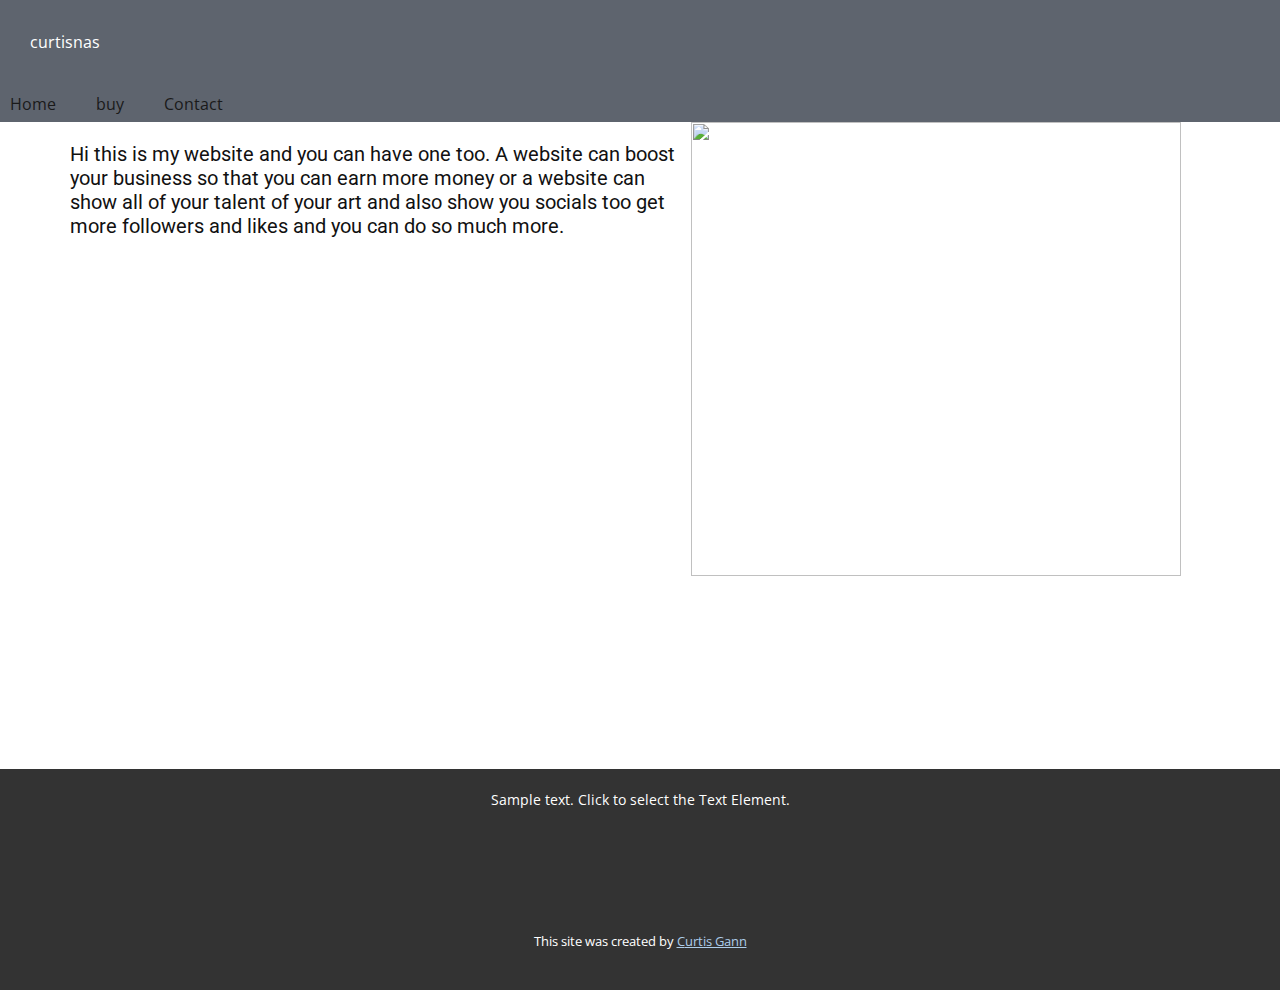
==== commit 7a63a7e2: "Rename oldindex.html to index.html" ====
--- a/index.html
+++ b/index.html
@@ -4,36 +4,85 @@
     <meta charset="utf-8">
     <meta name="keywords" content="">
     <meta name="description" content="">
-    <title>error</title>
+    <title>Home</title>
     <link rel="stylesheet" href="nicepage.css" media="screen">
-<link rel="stylesheet" href="About.css" media="screen">
+<link rel="stylesheet" href="Home.css" media="screen">
     <script class="u-script" type="text/javascript" src="jquery.js" defer=""></script>
     <script class="u-script" type="text/javascript" src="nicepage.js" defer=""></script>
     <meta name="generator" content="Nicepage 6.11.6, nicepage.com">
+    <meta name="referrer" content="origin">
     <link id="u-theme-google-font" rel="stylesheet" href="https://fonts.googleapis.com/css?family=Roboto:100,100i,300,300i,400,400i,500,500i,700,700i,900,900i|Open+Sans:300,300i,400,400i,500,500i,600,600i,700,700i,800,800i">
+    
+    
     
     
     
     <script type="application/ld+json">{
 		"@context": "http://schema.org",
 		"@type": "Organization",
-		"name": ""
+		"name": "Site2"
 }</script>
     <meta name="theme-color" content="#478ac9">
-    <meta property="og:title" content="About">
+    <meta property="og:title" content="Home">
+    <meta property="og:description" content="">
     <meta property="og:type" content="website">
   <meta data-intl-tel-input-cdn-path="intlTelInput/"></head>
-  <body data-home-page="About.html" data-home-page-title="About" data-path-to-root="./" data-include-products="false" class="u-body u-xl-mode" data-lang="en"><header class="u-clearfix u-header u-header" id="sec-96ce"><div class="u-clearfix u-sheet u-sheet-1"></div></header>
-    <section class="u-clearfix u-custom-color-1 u-section-1" id="sec-8637" data-href="#">
+  <body data-home-page="Home.html" data-home-page-title="Home" data-path-to-root="./" data-include-products="false" class="u-body u-xl-mode" data-lang="en"><header class="u-clearfix u-header u-header" id="sec-00bd" data-href="Home.html"><div class="u-container-style u-expanded-width u-group u-opacity u-opacity-95 u-palette-5-dark-2 u-shape-rectangle u-group-1">
+        <div class="u-container-layout u-container-layout-1">
+          <a href="#" class="u-border-none u-btn u-button-style u-none u-btn-1">curtisnas </a>
+          <nav class="u-menu u-menu-one-level u-offcanvas u-menu-1">
+            <div class="menu-collapse" style="font-size: 1rem; letter-spacing: 0px; font-weight: 700;">
+              <a class="u-button-style u-custom-border u-custom-border-color u-custom-borders u-custom-left-right-menu-spacing u-custom-padding-bottom u-custom-text-color u-custom-top-bottom-menu-spacing u-nav-link u-text-active-palette-1-base u-text-hover-palette-2-base" href="#">
+                <svg class="u-svg-link" viewBox="0 0 24 24"><use xlink:href="#menu-hamburger"></use></svg>
+                <svg class="u-svg-content" version="1.1" id="menu-hamburger" viewBox="0 0 16 16" x="0px" y="0px" xmlns:xlink="http://www.w3.org/1999/xlink" xmlns="http://www.w3.org/2000/svg"><g><rect y="1" width="16" height="2"></rect><rect y="7" width="16" height="2"></rect><rect y="13" width="16" height="2"></rect>
+</g></svg>
+              </a>
+            </div>
+            <div class="u-custom-menu u-nav-container">
+              <ul class="u-nav u-spacing-20 u-unstyled u-nav-1"><li class="u-nav-item"><a class="u-button-style u-nav-link u-text-active-palette-1-base u-text-grey-90 u-text-hover-palette-2-base" href="Home.html" style="padding: 10px;">Home</a>
+</li><li class="u-nav-item"><a class="u-button-style u-nav-link u-text-active-palette-1-base u-text-grey-90 u-text-hover-palette-2-base" href="buy.html" style="padding: 10px;">buy</a>
+</li><li class="u-nav-item"><a class="u-button-style u-nav-link u-text-active-palette-1-base u-text-grey-90 u-text-hover-palette-2-base" href="Contact.html" style="padding: 10px;">Contact</a>
+</li></ul>
+            </div>
+            <div class="u-custom-menu u-nav-container-collapse">
+              <div class="u-black u-container-style u-inner-container-layout u-opacity u-opacity-95 u-sidenav">
+                <div class="u-inner-container-layout u-sidenav-overflow">
+                  <div class="u-menu-close"></div>
+                  <ul class="u-align-center u-nav u-popupmenu-items u-unstyled u-nav-2"><li class="u-nav-item"><a class="u-button-style u-nav-link" href="Home.html">Home</a>
+</li><li class="u-nav-item"><a class="u-button-style u-nav-link" href="buy.html">buy</a>
+</li><li class="u-nav-item"><a class="u-button-style u-nav-link" href="Contact.html">Contact</a>
+</li></ul>
+                </div>
+              </div>
+              <div class="u-black u-menu-overlay u-opacity u-opacity-70"></div>
+            </div>
+          </nav>
+        </div>
+      </div></header>
+    <section class="u-clearfix u-section-1" id="sec-21c4">
       <div class="u-clearfix u-sheet u-sheet-1">
-        <img class="u-image u-image-default u-image-1" src="https://raw.githubusercontent.com/cruc2012/curtisnas/main/images/404.png" alt="" data-image-width="1100" data-image-height="628">
-        <p class="u-text u-text-white u-text-1">Under Construction</p>
-        <img class="u-image u-image-default u-preserve-proportions u-image-2" src="https://raw.githubusercontent.com/cruc2012/curtisnas/main/images/icon_749207.png" alt="" data-image-width="79" data-image-height="67">
-        <p class="u-text u-text-custom-color-2 u-text-default u-text-2">404 </p>
-        <p class="u-text u-text-3">Our website is under construction sorry for&nbsp;inconvenience</p>
+        <img class="u-image u-image-contain u-image-default u-preserve-proportions u-image-1" src="https://raw.githubusercontent.com/cruc2012/curtisnas/main/phone.png" alt="" data-image-width="160" data-image-height="148">
+        <h5 class="u-text u-text-1">Hi this is my website and you can have one too. A website can boost your business so that you can earn more money or a website can show all of your talent of your art and also show you&nbsp;socials too get more&nbsp;followers and likes and you can do so much more.</h5>
+        <img class="u-
       </div>
+    </section>
+    <section class="u-clearfix u-section-2" id="sec-b7c2">
+      <div class="u-clearfix u-sheet u-sheet-1"></div>
     </section>
     
     
     
     
+    <footer class="u-align-center u-clearfix u-footer u-grey-80 u-footer" id="sec-6e4e"><div class="u-clearfix u-sheet u-sheet-1">
+        <p class="u-small-text u-text u-text-variant u-text-1">Sample text. Click to select the Text Element.</p>
+      </div></footer>
+    <section class="u-backlink u-clearfix u-grey-80">
+      <p class="u-text">
+        <span>This site was created by </span>
+        <a class="u-link" href="https://www.youtube.com/channel/UCAb-e55uw2Yr4TtjPv3InBQ/" target="_blank" rel="nofollow">
+          <span>Curtis Gann</span>
+        </a>
+      </p>
+    </section>
+  
+</body></html>
--- a/Home.css
+++ b/Home.css
@@ -0,0 +1,72 @@
+.u-section-1 .u-sheet-1 {
+  min-height: 506px;
+}
+
+.u-section-1 .u-image-1 {
+  width: 490px;
+  height: 454px;
+  margin: 0 29px 0 auto;
+}
+
+.u-section-1 .u-text-1 {
+  margin: -434px 526px 0 0;
+}
+
+.u-section-1 .u-image-2 {
+  width: 167px;
+  height: 342px;
+  margin: -39px 190px 60px auto;
+}
+
+@media (max-width: 1199px) {
+  .u-section-1 .u-sheet-1 {
+    min-height: 505px;
+  }
+
+  .u-section-1 .u-image-1 {
+    height: 453px;
+  }
+
+  .u-section-1 .u-text-1 {
+    margin-top: -433px;
+    margin-right: 326px;
+  }
+
+  .u-section-1 .u-image-2 {
+    height: 341px;
+  }
+}
+
+@media (max-width: 991px) {
+  .u-section-1 .u-text-1 {
+    margin-right: 106px;
+  }
+}
+
+@media (max-width: 767px) {
+  .u-section-1 .u-text-1 {
+    margin-right: 0;
+  }
+}
+
+@media (max-width: 575px) {
+  .u-section-1 .u-sheet-1 {
+    min-height: 366px;
+  }
+
+  .u-section-1 .u-image-1 {
+    width: 340px;
+    height: 314px;
+    margin-right: 0;
+  }
+
+  .u-section-1 .u-text-1 {
+    margin-top: -294px;
+  }
+
+  .u-section-1 .u-image-2 {
+    margin-right: 173px;
+  }
+}.u-section-2 .u-sheet-1 {
+  min-height: 400px;
+}